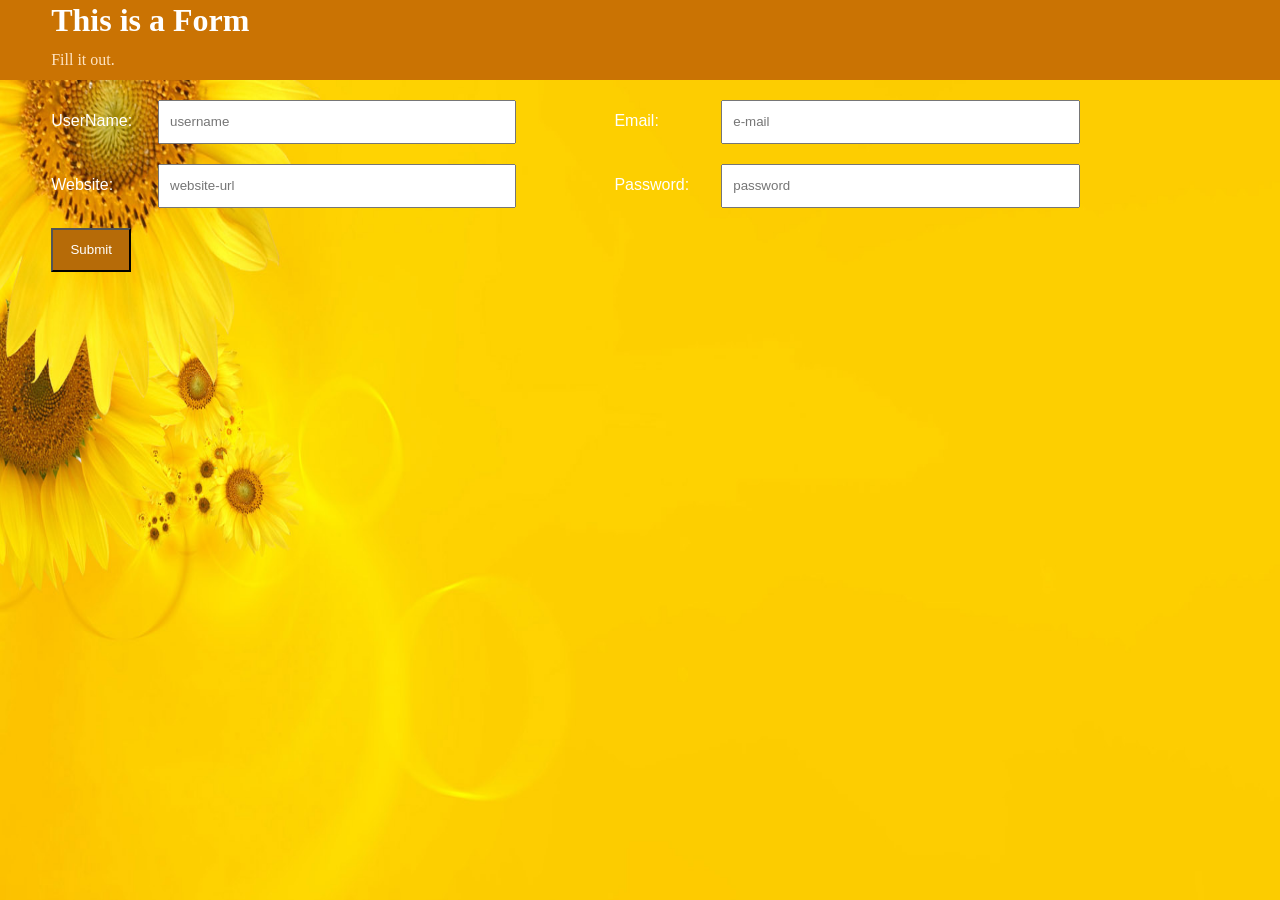
==== index.html @ f6aa73ae "css" ====
<!doctype html>
<html lang="en">
<head>
        <meta charset="UTF-8">
          <meta http-equiv="content-type" content="text/html; charset=UTF-8">   
      <title>Responsive Form</title>
    <link type="text/css" rel="stylesheet" href="ResponsiveForm.css">
      
</head>
<body>
	 <header>
        <h1>This is a Form</h1>
        <p>Fill it out.</p>
	</header>
     
	<form action="process.aspx" method="post">
	    <div class="box">
		    <label for="UserName">UserName: </label>
            <input type="text" id="1" name="UserName" class="md" placeholder="username" required/>
	    </div>
        <div class="box">
		    <label for="LastName">Email: </label>
            <input type="text" id="2" name="LastName" class="md" placeholder="e-mail" required/>
	    </div>
        <div class="box">
		    <label for="email">Website: </label>
            <input type="text" id="3" name="email" class="md" placeholder="website-url" required/>
	    </div>
        <div class="box">
    	    <label for="password">Password: </label>
            <input type="password"id="4" name="password" class="pw" placeholder="password" required/>
        </div>
	    <div>
  		    <input id="saveForm" name="saveForm" type="submit" value="Submit" class="button" >
        </div>
	</form>
</body>
</html>
---- ResponsiveForm.css ----
*{
    margin: 0;
    padding: 0;
    box-sizing: border-box;
    line-height: 2.5rem;
}
input[type="text"]{
    padding-left: 10px;
}
input[type="password"]{
    padding-left: 10px;
}
input[type="submit"]{
        width: 80px;
}
[placeholder]:focus::-webkit-input-placeholder {
  -webkit-transition: opacity 0.5s 0.5s ease;
  transition: opacity 0.5s 0.5s ease; 
  opacity: 100%;
}

input{
      width: 70%;
    box-sizing: border-box;
    -moz-box-sizing: border-box;
    -webkit-box-sizing: border-box;
}
label{
    color: white;
    
}
h1{
    color: white;
}
p{
    color: bisque;
}
div{
    font-family: sans-serif;
}
header{
    font-family: serif;
}

@media only screen and (max-width: 500px){
header{
	background-color:#CA7303;
	width:100%;
}
h1,p{
	padding-left:30px;
}
.button {
	color:white;
	background:#B66B08;
}
#4{
    color: white;
}
label{
	display:none;
}
body{
    
    background:url("background-images.jpg") no-repeat;
    background-size:100% 260%;
}
div{
	margin-left:30px;
	width:100%;
	margin-top:20px;
}
}


@media (min-width: 450px) and (max-width: 900px){
	header{
	background-color:#CA7303;
	width:100%;
}
h1,p{
	padding-left:4%;
}
.button {
	color:white;
	background:#B66B08;
}

label{
	display:inline-block;
	width:100%;
}
body{
	background:url("background-images.jpg") no-repeat;
    background-size:100% 330%;
}
div{
	margin-left:4%;
	margin-top:20px;
    float: left;
    width: 40%;
}
}


@media all and (min-width: 900px) {
	header{
	background-color:#CA7303;
	width:100%;
}
h1,p{
	padding-left:4%;
}
.button {
	color:white;
	background:#B66B08;
}

label{
	display: inline-block;
	width:20%;
}
body{
	background:url("background-images.jpg") no-repeat;
    background-size:100% 400%;
}
.pw placeholder{
    display: none;
    }
div{
	margin-left:4%;
	margin-top:20px;
    float: left;
    width: 40%;
}
}
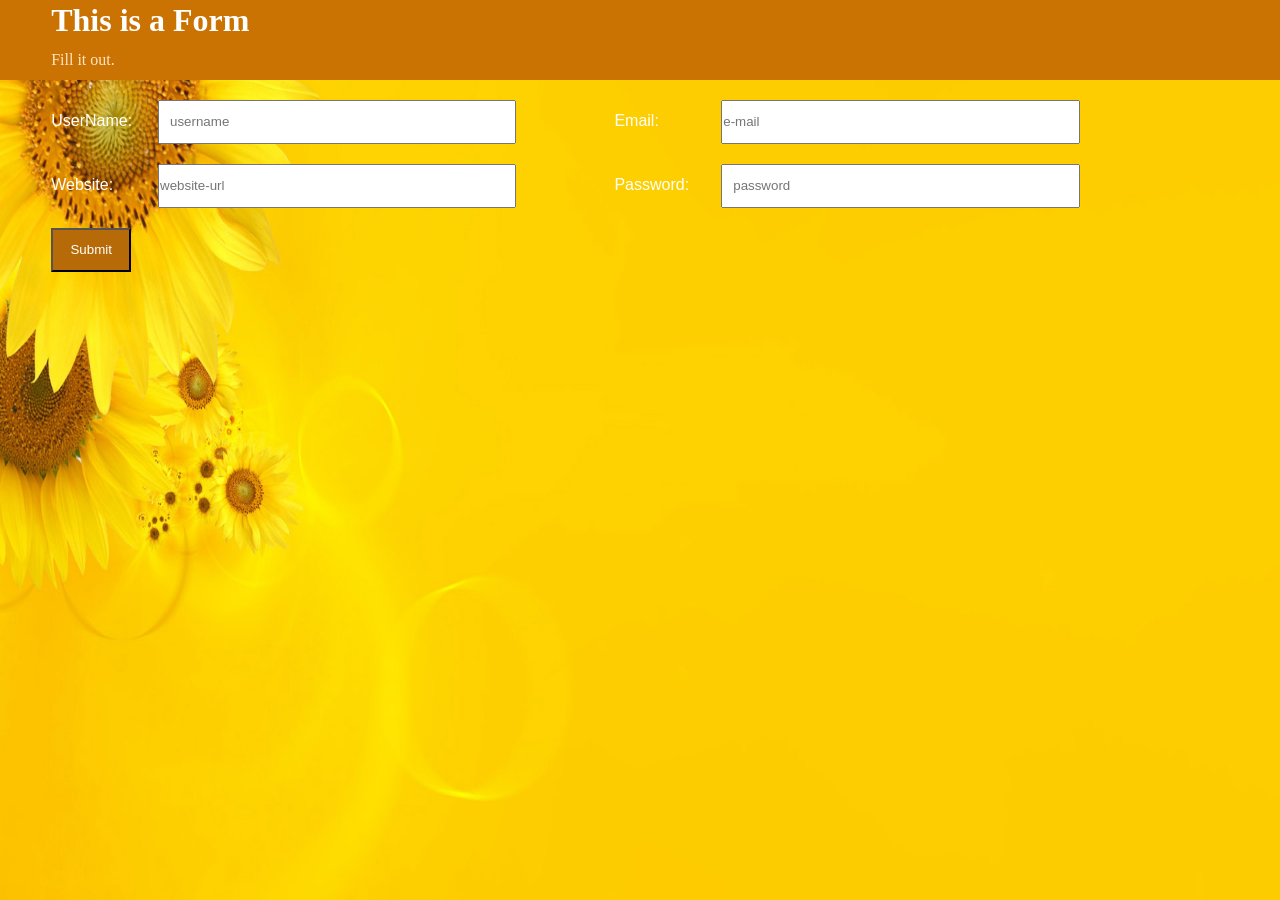
==== commit af0628d8: "changes" ====
--- a/index.html
+++ b/index.html
@@ -1,10 +1,10 @@
 <!doctype html>
 <html lang="en">
 <head>
-        <meta charset="UTF-8">
-          <meta http-equiv="content-type" content="text/html; charset=UTF-8">   
-      <title>Responsive Form</title>
-    <link type="text/css" rel="stylesheet" href="ResponsiveForm.css">
+        <meta http-equiv="content-type" content="text/html; charset=UTF-8">  
+        <meta name="viewport" content="width=device-width" /> 
+        <title>Responsive Form</title>
+        <link type="text/css" rel="stylesheet" href="ResponsiveForm.css">
       
 </head>
 <body>
@@ -20,11 +20,11 @@
 	    </div>
         <div class="box">
 		    <label for="LastName">Email: </label>
-            <input type="text" id="2" name="LastName" class="md" placeholder="e-mail" required/>
+            <input type="email" id="2" name="LastName" class="md" placeholder="e-mail" required/>
 	    </div>
         <div class="box">
 		    <label for="email">Website: </label>
-            <input type="text" id="3" name="email" class="md" placeholder="website-url" required/>
+            <input type="url" id="3" name="email" class="md" placeholder="website-url" required/>
 	    </div>
         <div class="box">
     	    <label for="password">Password: </label>
--- a/ResponsiveForm.css
+++ b/ResponsiveForm.css
@@ -45,7 +45,7 @@
 @media only screen and (max-width: 500px){
 header{
 	background-color:#CA7303;
-	width:100%;
+	width:90%;
 }
 h1,p{
 	padding-left:30px;
